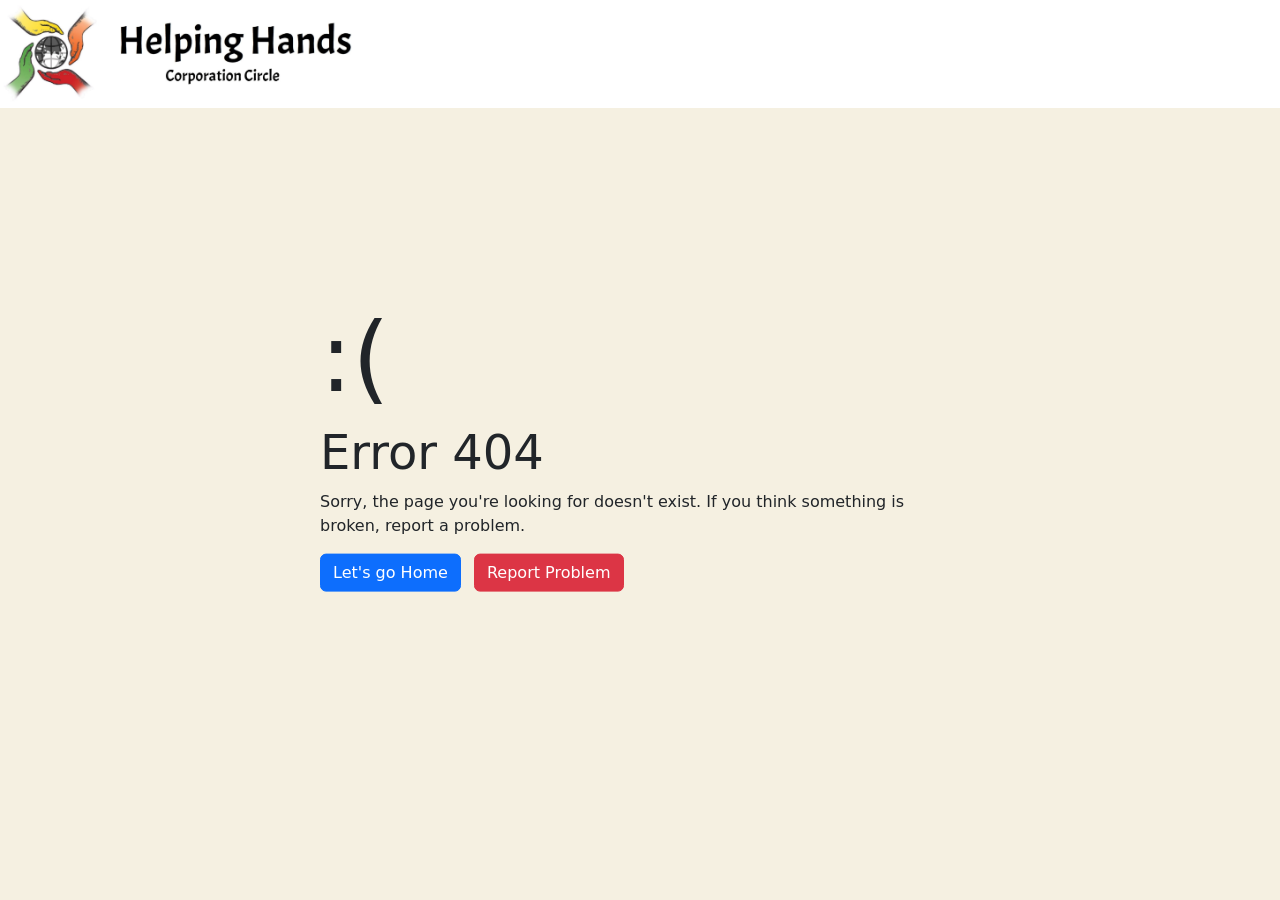
==== 404/index.html @ c3e6e9cf "production-completion" ====
<!DOCTYPE html>
<html lang="en">
    <head>
        <meta charset="UTF-8">
        <meta http-equiv="X-UA-Compatible" content="IE=edge">
        <meta name="viewport" content="width=device-width, initial-scale=1.0">
        <title>Helping Hands</title>
        <!-- Favicon -->
        <link rel="icon" type="image/png" href="/assets/favicon.png">
        <!-- Bootstrap -->
        <link href="https://cdn.jsdelivr.net/npm/bootstrap@5.0.1/dist/css/bootstrap.min.css" rel="stylesheet" integrity="sha384-+0n0xVW2eSR5OomGNYDnhzAbDsOXxcvSN1TPprVMTNDbiYZCxYbOOl7+AMvyTG2x" crossorigin="anonymous">
        <script src="https://cdn.jsdelivr.net/npm/bootstrap@5.0.1/dist/js/bootstrap.bundle.min.js" integrity="sha384-gtEjrD/SeCtmISkJkNUaaKMoLD0//ElJ19smozuHV6z3Iehds+3Ulb9Bn9Plx0x4" crossorigin="anonymous"></script>
        <!-- CSS -->
        <link rel="stylesheet" type="text/css" href="/404/style.css">
    </head>
    <body>
        <!-- Navbar -->
        <nav class="navbar navbar-expand-md">
            <div class="navbar-brand">
                <a href="/"><img src="/assets/brand.jpg" width="100%" alt=""></a>
            </div>
        </nav>

          <!-- Body -->
          <div class="center">
              <h1 class="rotate" style="font-size: 6rem;">:(</h1>
              <h3 style="font-size: 3rem;">Error 404</h3>
              <p>Sorry, the page you're looking for doesn't exist. If you think something is broken, report a problem.</p>
              <div>
                  <a href="/" class="btn btn-primary mb-2 me-2">Let's go Home</a>
                  <a href="/contact/" class="btn btn-danger mb-2">Report Problem</a>
              </div>
          </div>

    </body>
</html>

<!-- https://codepen.io/janoschvg/pen/QwmdwY -->
---- 404/style.css ----
/* Navbar */

.navbar {
    padding: 0;
    background-color: white;
}

.navbar-brand {
    display: inline-block;
    width: 22rem;
}

/* Body */

body {
    background-color: #f5f0e1;
}

.center {
    margin: 0;
    position: absolute;
    top: 50%;
    left: 50%;
    -ms-transform: translate(-50%, -50%);
    transform: translate(-50%, -50%);
}

/* Responsive */
@media (max-width: 768px) {

    /* Navbar */
    .navbar-brand {
        width: 75%;
    }

    /* Body */
    .center {
        margin: 0;
        position: absolute;
        top: 50%;
        left: 10%;
        -ms-transform: translate(-5%, -50%);
        transform: translate(-5%, -50%);
    }
}
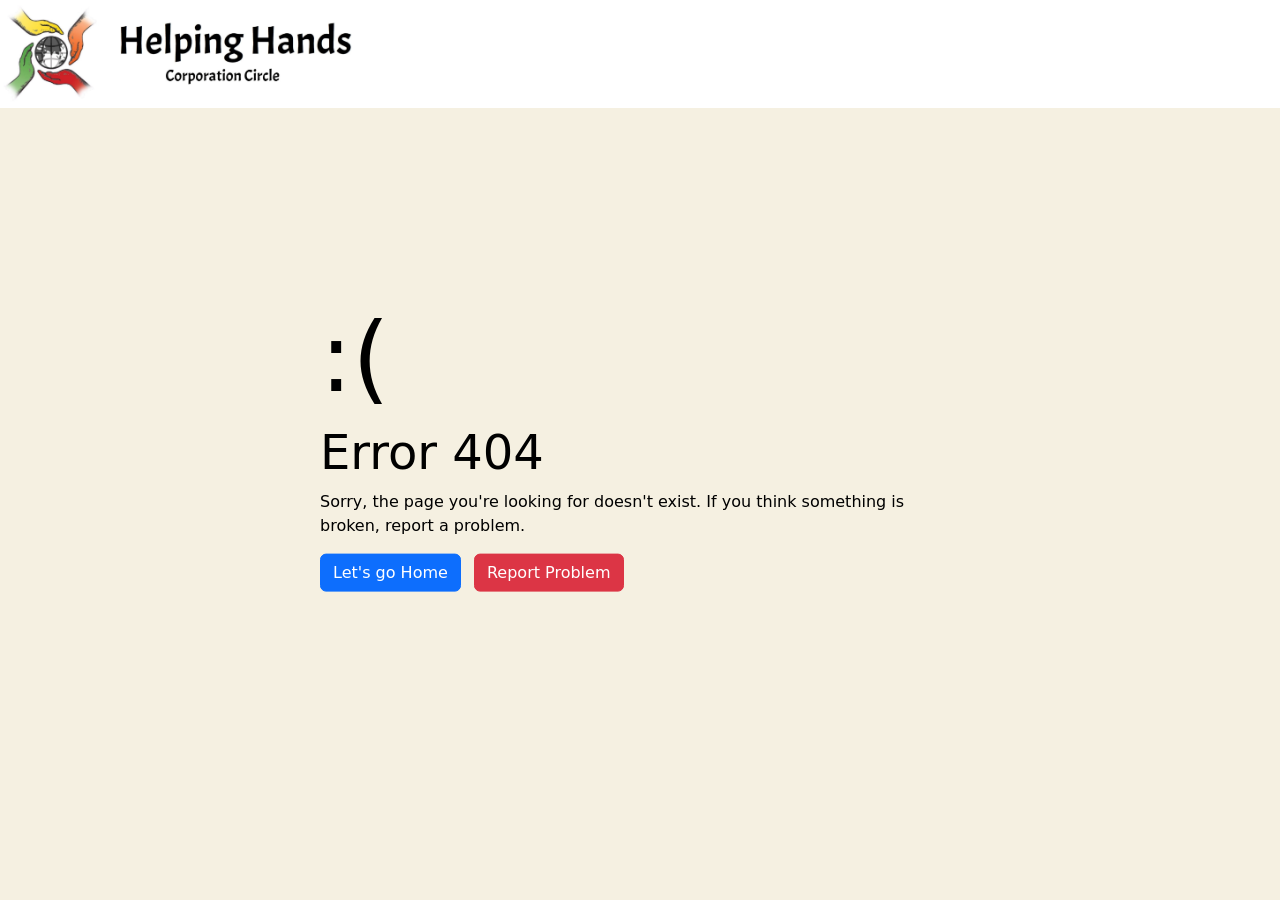
==== commit 7688a490: "whatsanew page added" ====
--- a/404/index.html
+++ b/404/index.html
@@ -32,7 +32,7 @@
               </div>
           </div>
 
+          <!-- Script -->
+      <script src="/theme.js"></script>
     </body>
-</html>
-
-<!-- https://codepen.io/janoschvg/pen/QwmdwY -->+</html>
--- a/404/style.css
+++ b/404/style.css
@@ -1,3 +1,29 @@
+.default, .lightmode {
+    --background-color: #f5f0e1;
+    --content-background-color: rgba(248, 233, 161, 0.9);
+    --text-color: #000;
+    --event-background-color: rgba(255, 255, 255, 0.9);
+    --bottombar-filter: invert(0%);
+}
+
+@media only screen and (prefers-color-scheme: dark) {
+    .default {
+        --background-color: #24305E;
+        --content-background-color: rgba(0, 0, 0, 0.9);
+        --text-color: #fff;
+        --event-background-color: rgba(0, 0, 0, 0.9);
+        --bottombar-filter: invert(100%);
+    }
+}
+
+.darkmode {
+    --background-color: #24305E;
+    --content-background-color: #000;
+    --text-color: #fff;
+    --event-background-color: rgba(0, 0, 0, 0.8);
+    --bottombar-filter: invert(100%);
+}
+
 /* Navbar */
 
 .navbar {
@@ -13,7 +39,8 @@
 /* Body */
 
 body {
-    background-color: #f5f0e1;
+    background-color: var(--background-color);
+    color: var(--text-color);
 }
 
 .center {
